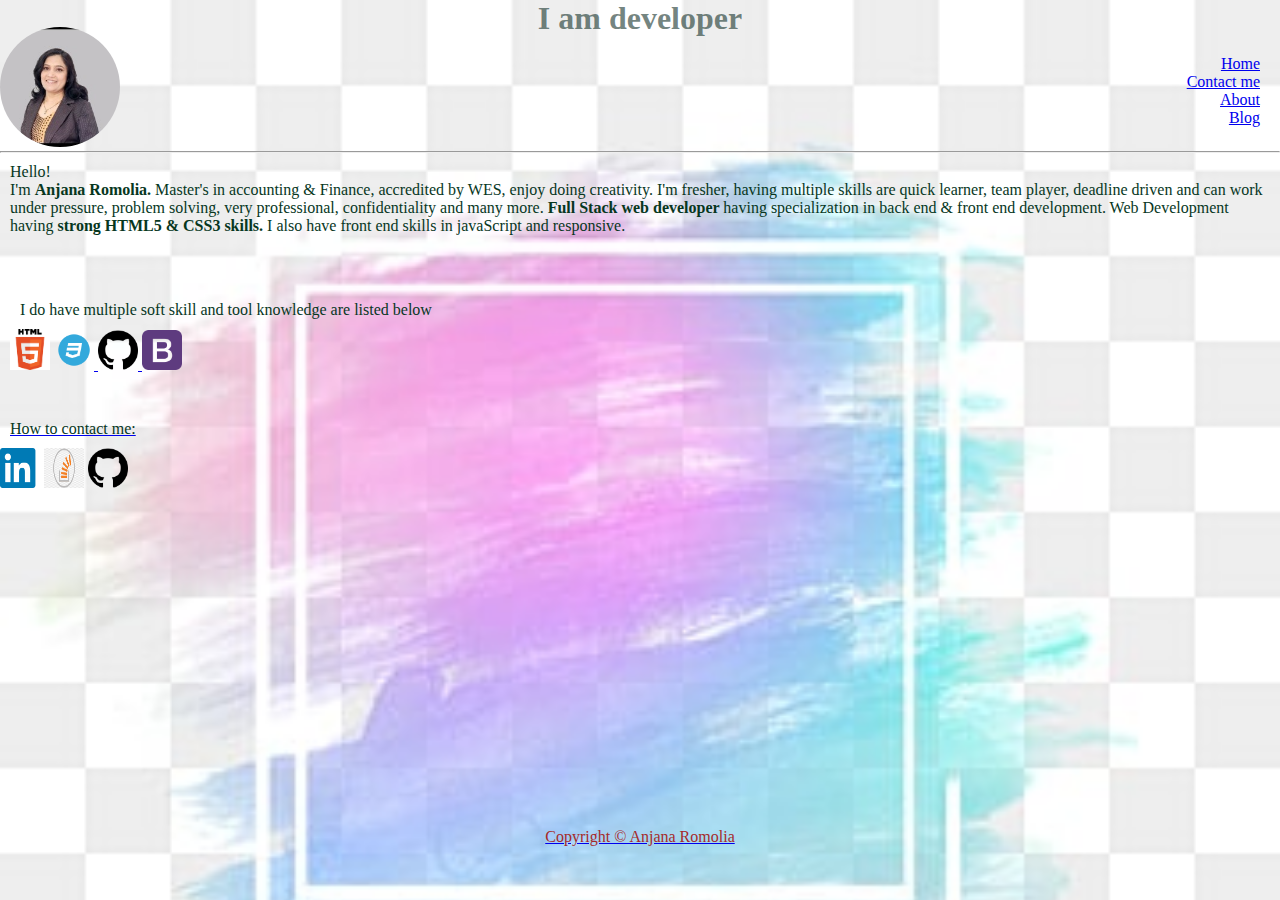
==== index.html @ e0232e0a "Update index.html" ====
<!DOCTYPE html>
<html lang="en">
<head>
    <meta charset="UTF-8">
    <meta http-equiv="X-UA-Compatible" content="IE=edge">
    <meta name="viewport" content="width=device-width, initial-scale=1.0">
    <title>Anjana's Profile</title>
    <link rel="stylesheet" href="style.css">
    
</head>
  <div class="hello"> 
<body style="background-image: url('images/beautiful.jpeg');
    background-repeat: no-repeat; background-attachment: fixed;
    background-size: cover;">
</div>
    <div>
    <header>
   
    <h1>I am developer</h1>
    <nav>
        <ul style="text-align:right; list-style-type: none;">
            <li><a href="../index.html">Home</a></li>
            <li><a href="../contact.html">Contact me</a></li>
            <li><a href="../about.html">About</a></li>
            <li><a href="../blog.html">Blog</a></li>
            
        </ul>
</nav>
    <div>
        <img src="/images/pro-pic.jpeg" class="image" alt="picture"/></div>
    </div>
    </header> 
    </div>
        <hr>
        <p>Hello!<br> I'm <strong> Anjana Romolia.</strong> Master's in accounting & Finance, accredited by WES, enjoy doing creativity. I'm fresher, having multiple skills are quick learner, team player, deadline driven and can work under pressure, problem solving, very professional, confidentiality and many more.<strong> Full Stack web developer </strong>having specialization in back end & front end development. Web Development having <strong>strong HTML5 & CSS3 skills.</strong> I also have front end skills in javaScript and responsive. </p>
   <br>
   <br>
   <div class="icon" style="text-decoration: none;">

    <p>I do have multiple soft skill and tool knowledge are listed below</p>
        <a href="https://www.w3schools.com" target="_blank" rel="noreferrer">
            <img src="/images/html.png" alt="HTML" width="40" height="41"/></a> 
        <a href="https://www.w3schools.com/css/" target="_blank" rel="noreferrer">
            <img src="images/css3.png" alt="css3" width="40" height="40" alt="CSS"/>
        <a href="https://github.com/Anjanaromolia/Anjanaromolia" target="_blank" rel="noreferrer">
            <img src="images/github.png" alt="Github" width="40" height="40" alt="github"/>
        <a href="https://www.w3schools.com/css/" target="_blank" rel="noreferrer">
            <img src="images/bootstrap.png" alt="Bootstrap" width="40" height="40" alt="bootstrap"/>
   </div>
   <br>
   <br>
        <p>How to contact me:</p>
   <div>
   
    <a href="https://www.linkedin.com/in/anna-romolia-9874b9220/" target="_blank" rel="noreferrer">
        <img src="/images/linkedin.png" alt="Linkedin" width="40" height="40"/></a> 
        <a href="https://stackoverflow.com/users/22348193/anjana-romolia" target="_blank" rel="noreferrer">
        <img src="/images/stack-overflow.png" alt="Stachoverflow" width="40" height="40"/></a> 
        <a href="https://github.com/Anjanaromolia/Anjanaromolia" target="_blank" rel="noreferrer">
        <img src="images/github.png" alt="Github" width="40" height="40"/>    
   </div>  
   <br>
   <iframe src="https://www.google.com/maps/embed?pb=!1m18!1m12!1m3!1d387191.33750346623!2d-73.         97968099999999!3d40.6974881!2m3!1f0!2f0!3f0!3m2!1i1024!2i768!4f13.1!3m3!1m2!1s0x89c24fa5d33f083b%3A0xc80b8f06e177fe62!2sNew%20York%2C%20NY!5e0!3m2!1sen!2sus!4v1693540845084!5m2!1sen!2sus" width="600" height="450" style="border:0;" allowfullscreen="" loading="lazy" referrerpolicy="no-referrer-when-downgrade"></iframe>
   <br>
   <iframe width="560" height="500" src="https://www.youtube.com/embed/HcOc7P5BMi4?si=HtNsoAqtjYyRZAYy" title="YouTube video player" frameborder="0" allow="accelerometer; autoplay; clipboard-write; encrypted-media; gyroscope; picture-in-picture; web-share" allowfullscreen></iframe>
    </html>
    <footer>
        <p style="color:brown; text-align: center;">Copyright &copy; Anjana Romolia</p>
    </footer>  
  

</body>
</html>
---- style.css ----
* {
    margin: auto;
    margin: 5px, 5px, 5px, 5px;
  }

 .hello {
     background-repeat: no-repeat;
     opacity: 0.1;
  }
.image {
    height: 120px;
    width: 120px;
    border-radius: 50%;  
    margin-top: -100px;
}
h1 {
   
    text-align: center;
    color: rgba(21, 50, 43, 0.6);
    
}
h2{
    color: rgb(6, 81, 56);
}

.icon {
    padding-top: 10px;
padding-left: 10px;
}
.hello {
    opacity: 0.5;
}
.blog {
    height: 100px;
    width: 200px;
    display: inline;
    margin-left: 3px;
    border-color: 1px solid black;
}

ul {
    display: inline;
    }
iframe {
    height: 20%;
    width: 200px;
   
}    
p {
    color: rgb(7, 55, 30);
     padding: 10px;
}
#header {
    background-color: rgba(64, 0, 255, 0.3);
}
span {
    float: right;
    display: flex;
    flex-wrap: wrap;
}

.flatCard{
    width:80%;
    margin-left: 10%;
    height:200px;
    background-color:rgba(116, 105, 121, 0.3);
    display:flex;
}

#imgDiv{
    width:35%;
    height:100%;
    margin-left: 0;
}

#imgDiv img{
    height:100%;
    width:100%
}

#textDiv{
    width:60%;
    margin-left: 3%;
    height:100%;
    overflow: scroll;
}
.card  img{
    width:100%;
    height:200px
}
li{
    margin-right: 20px;
}
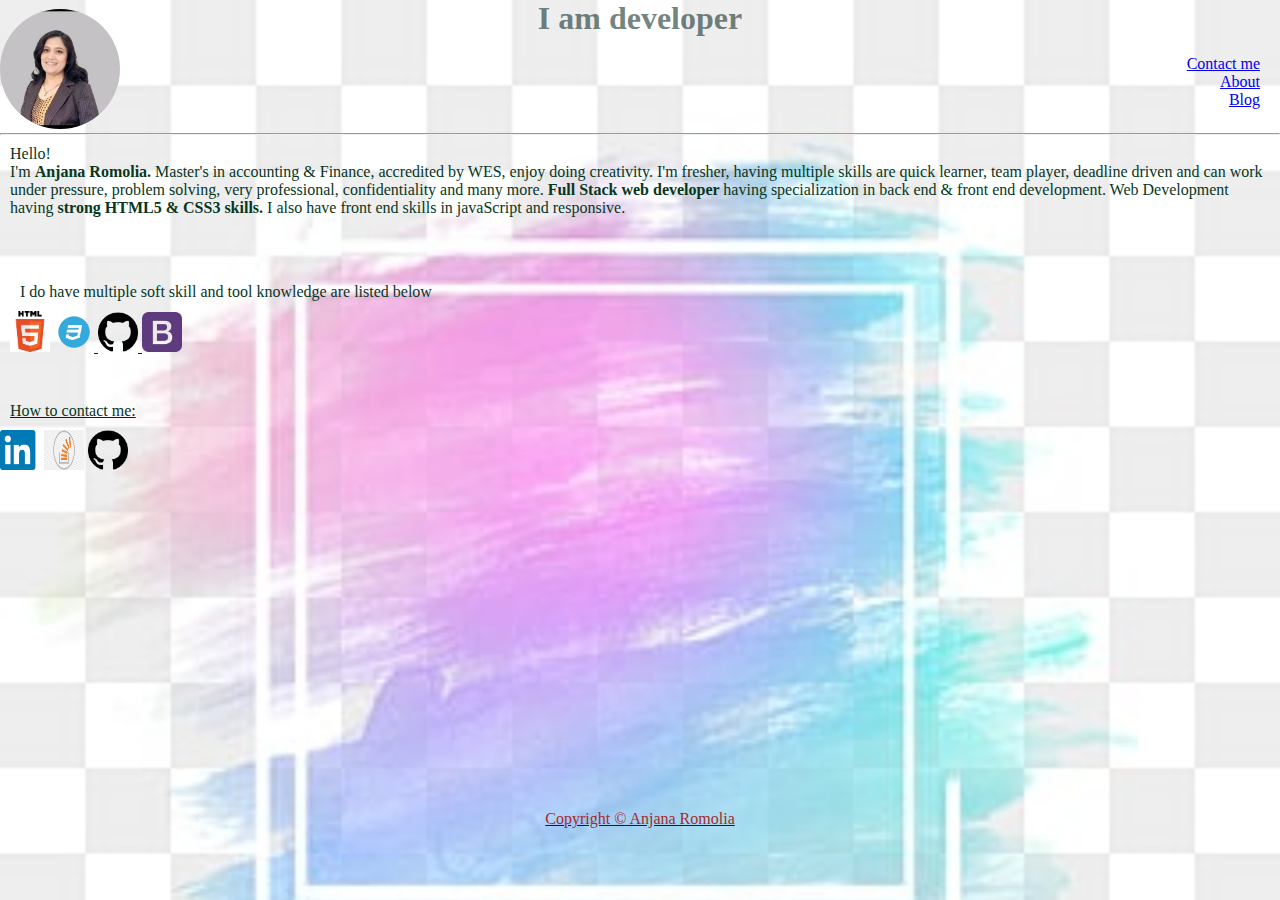
==== commit b141ff0f: "Update index.html" ====
--- a/index.html
+++ b/index.html
@@ -19,11 +19,9 @@
     <h1>I am developer</h1>
     <nav>
         <ul style="text-align:right; list-style-type: none;">
-            <li><a href="../index.html">Home</a></li>
-            <li><a href="../contact.html">Contact me</a></li>
-            <li><a href="../about.html">About</a></li>
-            <li><a href="../blog.html">Blog</a></li>
-            
+            <li><a href="contect/contact.html">Contact me</a></li>
+            <li><a href="about/about.html">About</a></li>
+            <li><a href="blog/blog.html">Blog</a></li>
         </ul>
 </nav>
     <div>
@@ -54,9 +52,9 @@
    
     <a href="https://www.linkedin.com/in/anna-romolia-9874b9220/" target="_blank" rel="noreferrer">
         <img src="/images/linkedin.png" alt="Linkedin" width="40" height="40"/></a> 
-        <a href="https://stackoverflow.com/users/22348193/anjana-romolia" target="_blank" rel="noreferrer">
-        <img src="/images/stack-overflow.png" alt="Stachoverflow" width="40" height="40"/></a> 
-        <a href="https://github.com/Anjanaromolia/Anjanaromolia" target="_blank" rel="noreferrer">
+            <a href="https://stackoverflow.com/users/22348193/anjana-romolia" target="_blank" rel="noreferrer">
+        <img src="/images/stack-overflow.png" alt="Stackoverflow" width="40" height="40"/></a> 
+            <a href="https://github.com/Anjanaromolia/Anjanaromolia" target="_blank" rel="noreferrer">
         <img src="images/github.png" alt="Github" width="40" height="40"/>    
    </div>  
    <br>
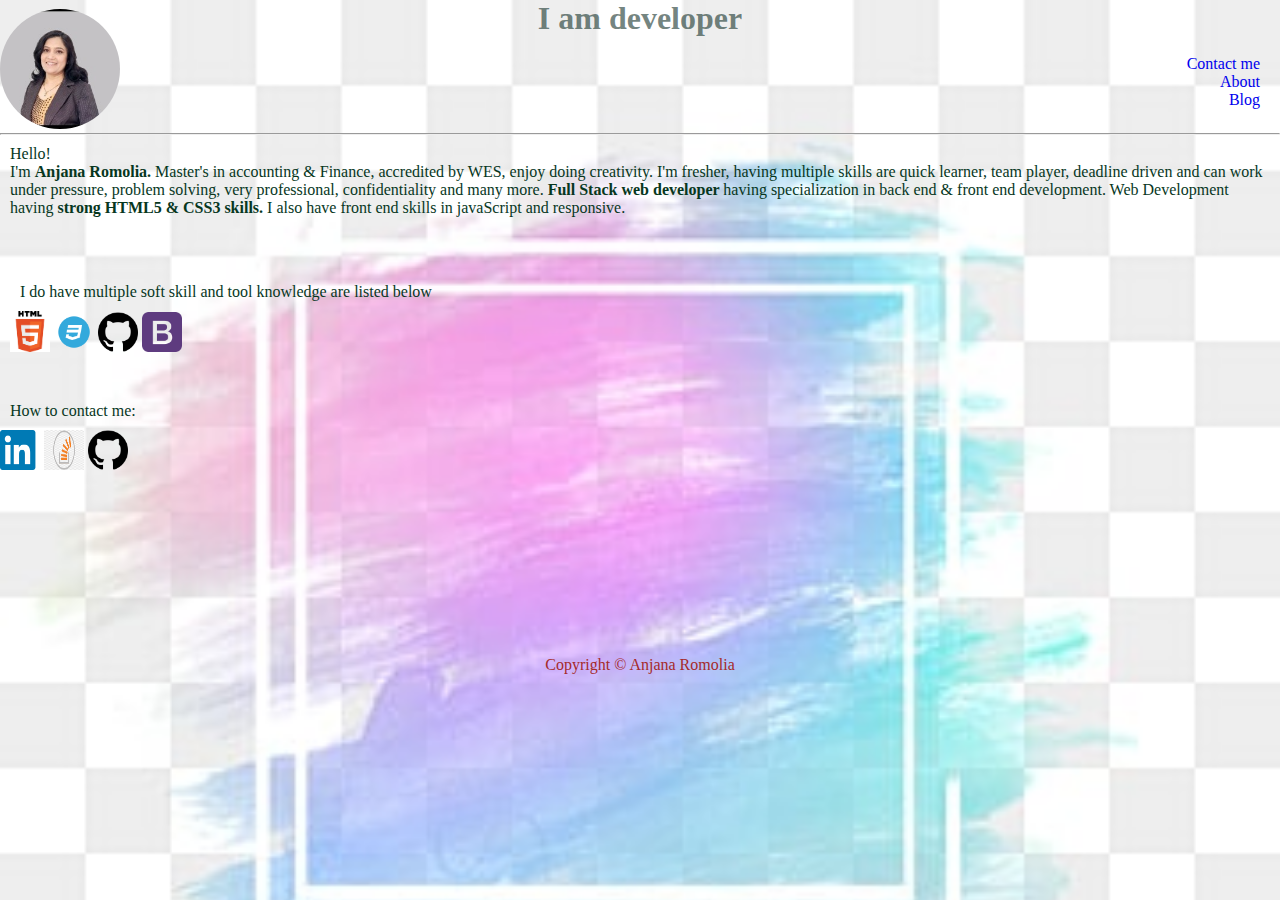
==== commit c696894c: "Update index.html" ====
--- a/index.html
+++ b/index.html
@@ -19,13 +19,13 @@
     <h1>I am developer</h1>
     <nav>
         <ul style="text-align:right; list-style-type: none;">
-            <li><a href="contect/contact.html">Contact me</a></li>
-            <li><a href="about/about.html">About</a></li>
-            <li><a href="blog/blog.html">Blog</a></li>
+            <li><a href="contact.html">Contact me</a></li>
+            <li><a href="about.html">About</a></li>
+            <li><a href="blog.html">Blog</a></li>
         </ul>
 </nav>
     <div>
-        <img src="/images/pro-pic.jpeg" class="image" alt="picture"/></div>
+        <img src="images/pro-pic.jpeg" class="image" alt="picture"/></div>
     </div>
     </header> 
     </div>
@@ -37,7 +37,7 @@
 
     <p>I do have multiple soft skill and tool knowledge are listed below</p>
         <a href="https://www.w3schools.com" target="_blank" rel="noreferrer">
-            <img src="/images/html.png" alt="HTML" width="40" height="41"/></a> 
+            <img src="images/html.png" alt="HTML" width="40" height="41"/></a> 
         <a href="https://www.w3schools.com/css/" target="_blank" rel="noreferrer">
             <img src="images/css3.png" alt="css3" width="40" height="40" alt="CSS"/>
         <a href="https://github.com/Anjanaromolia/Anjanaromolia" target="_blank" rel="noreferrer">
@@ -51,17 +51,16 @@
    <div>
    
     <a href="https://www.linkedin.com/in/anna-romolia-9874b9220/" target="_blank" rel="noreferrer">
-        <img src="/images/linkedin.png" alt="Linkedin" width="40" height="40"/></a> 
+        <img src="images/linkedin.png" alt="Linkedin" width="40" height="40"/></a> 
             <a href="https://stackoverflow.com/users/22348193/anjana-romolia" target="_blank" rel="noreferrer">
-        <img src="/images/stack-overflow.png" alt="Stackoverflow" width="40" height="40"/></a> 
+        <img src="images/stack-overflow.png" alt="Stackoverflow" width="40" height="40"/></a> 
             <a href="https://github.com/Anjanaromolia/Anjanaromolia" target="_blank" rel="noreferrer">
         <img src="images/github.png" alt="Github" width="40" height="40"/>    
    </div>  
    <br>
    <iframe src="https://www.google.com/maps/embed?pb=!1m18!1m12!1m3!1d387191.33750346623!2d-73.         97968099999999!3d40.6974881!2m3!1f0!2f0!3f0!3m2!1i1024!2i768!4f13.1!3m3!1m2!1s0x89c24fa5d33f083b%3A0xc80b8f06e177fe62!2sNew%20York%2C%20NY!5e0!3m2!1sen!2sus!4v1693540845084!5m2!1sen!2sus" width="600" height="450" style="border:0;" allowfullscreen="" loading="lazy" referrerpolicy="no-referrer-when-downgrade"></iframe>
    <br>
-   <iframe width="560" height="500" src="https://www.youtube.com/embed/HcOc7P5BMi4?si=HtNsoAqtjYyRZAYy" title="YouTube video player" frameborder="0" allow="accelerometer; autoplay; clipboard-write; encrypted-media; gyroscope; picture-in-picture; web-share" allowfullscreen></iframe>
-    </html>
+   
     <footer>
         <p style="color:brown; text-align: center;">Copyright &copy; Anjana Romolia</p>
     </footer>  
--- a/style.css
+++ b/style.css
@@ -7,6 +7,9 @@
      background-repeat: no-repeat;
      opacity: 0.1;
   }
+a {
+    text-decoration: none; !important
+}
 .image {
     height: 120px;
     width: 120px;
